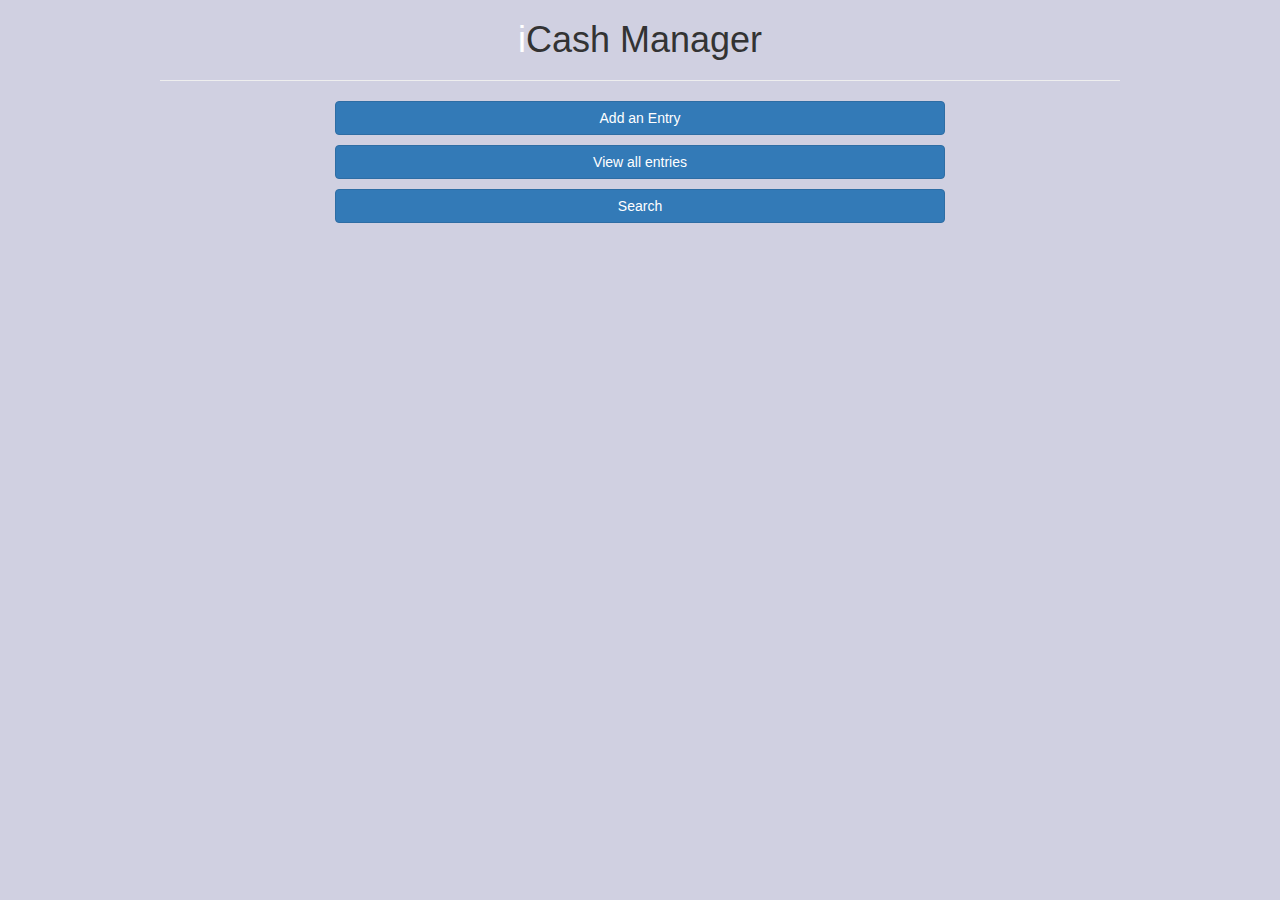
==== index.html @ e0ee653f "Update index.html" ====
<html>

<head>
  <meta name="viewport" content="width=device-width, initial-scale=1.0">
  <title>Application Test Run 0.0.1.5 Pre-Alpha</title>
  <script src="JS/jQuery.js"></script>
  <script src="JS/Bootstrap.js"></script>
  <link rel="stylesheet" type="text/css" href="CSS/Bootstrap.css">
   <link rel="stylesheet" type="text/css" href="CSS/main.css">
</head>

<body>
  
  
  <h1 id="title" align="center"><span style="color: white">i</span>Cash Manager</h1>
  <hr style="width: 75%">
  </p></p>
  <div class="col-xs-3"></div>
  <div class="col-xs-6">
    <form>
      
      <a href="inputdata.html" class="btn btn-primary btn-block" role="button" align="center">Add an Entry</a>
      </p>
      <a href="viewer.html" class="btn btn-primary btn-block" role="button" align="center">View all entries</a>
      </p>
      <a href="search.html" class="btn btn-primary btn-block" role = "button" align="center">Search</a>
    </form>
  </div>
</body>



</html>
---- CSS/main.css ----
body{
  background-color:#d0d0e1;
}

#stuffTable{
  background-color:79BD8F;
}

#stuffBody{
  background-color:BEEB9F;
}

#inputForm{
  text-align:center;
}
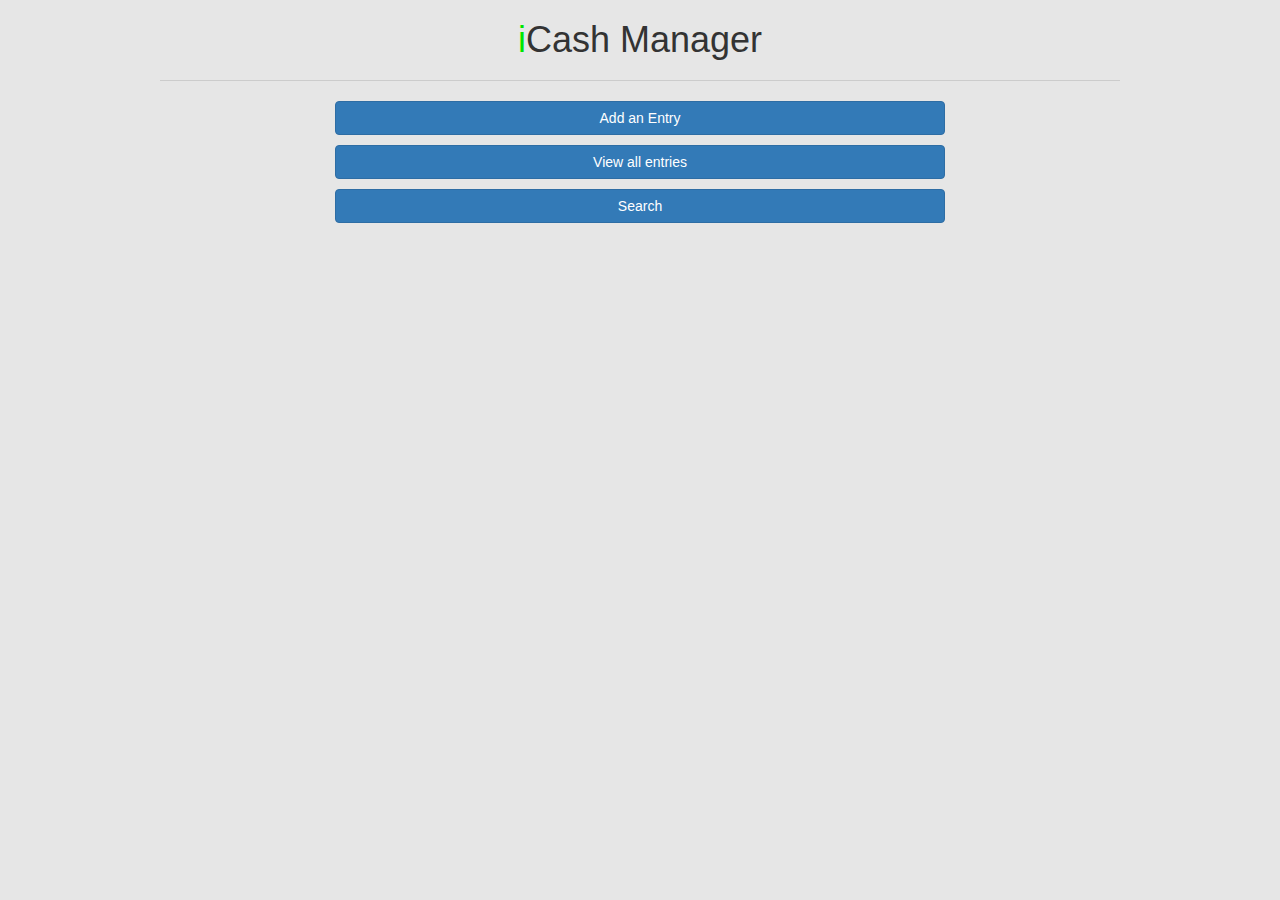
==== commit 66c66611: "Update index.html" ====
--- a/index.html
+++ b/index.html
@@ -3,7 +3,7 @@
 
 <head>
   <meta name="viewport" content="width=device-width, initial-scale=1.0">
-  <title>Application Test Run 0.0.1.5 Pre-Alpha</title>
+  <title>Application Test Run 0.0.1.6 Pre-Alpha</title>
   <script src="JS/jQuery.js"></script>
   <script src="JS/Bootstrap.js"></script>
   <link rel="stylesheet" type="text/css" href="CSS/Bootstrap.css">
@@ -13,7 +13,7 @@
 <body>
   
   
-  <h1 id="title" align="center"><span style="color: white">i</span>Cash Manager</h1>
+  <h1 id="title" align="center"><span style="color: #00e600">i</span>Cash Manager</h1>
   <hr style="width: 75%">
   </p></p>
   <div class="col-xs-3"></div>
--- a/CSS/main.css
+++ b/CSS/main.css
@@ -1,5 +1,5 @@
 body{
-  background-color:#d0d0e1;
+  background-color:#e6e6e6;
 }
 
 #stuffTable{
@@ -13,3 +13,7 @@
 #inputForm{
   text-align:center;
 }
+
+hr{
+  border-top: 1px solid #cccccc;
+}
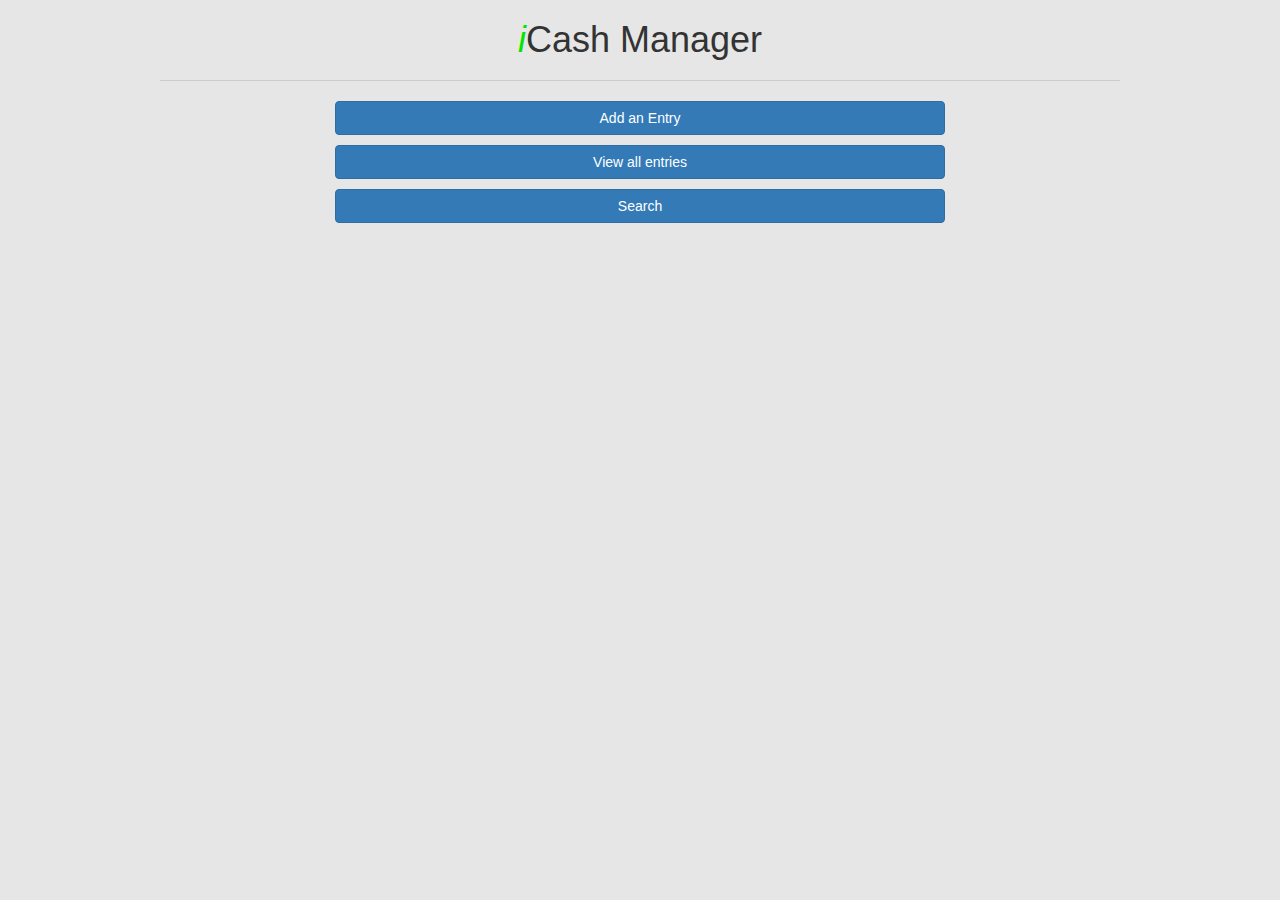
==== commit e2c2c842: "Update index.html" ====
--- a/index.html
+++ b/index.html
@@ -13,7 +13,7 @@
 <body>
   
   
-  <h1 id="title" align="center"><span style="color: #00e600">i</span>Cash Manager</h1>
+  <h1 id="title" align="center"><span style="color: #00e600; font-style: italic;">i</span>Cash Manager</h1>
   <hr style="width: 75%">
   </p></p>
   <div class="col-xs-3"></div>
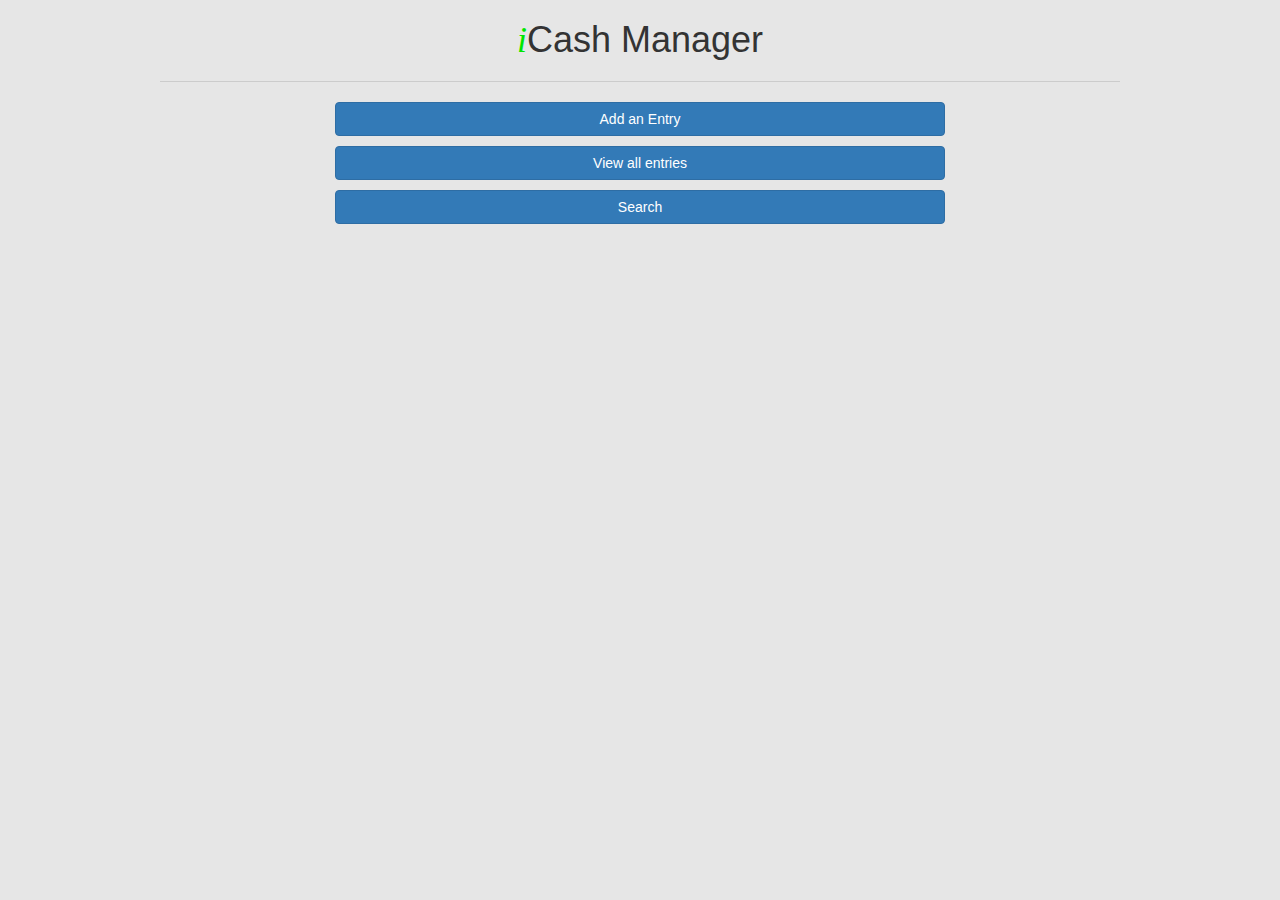
==== commit 4f320249: "Update index.html" ====
--- a/index.html
+++ b/index.html
@@ -13,13 +13,12 @@
 <body>
   
   
-  <h1 id="title" align="center"><span style="color: #00e600; font-style: italic;">i</span>Cash Manager</h1>
+  <h1 id="title" align="center"><span style="color: #00e600; font-style: italic; font-family:Times New Roman;">i</span>Cash Manager</h1>
   <hr style="width: 75%">
   </p></p>
   <div class="col-xs-3"></div>
   <div class="col-xs-6">
     <form>
-      
       <a href="inputdata.html" class="btn btn-primary btn-block" role="button" align="center">Add an Entry</a>
       </p>
       <a href="viewer.html" class="btn btn-primary btn-block" role="button" align="center">View all entries</a>
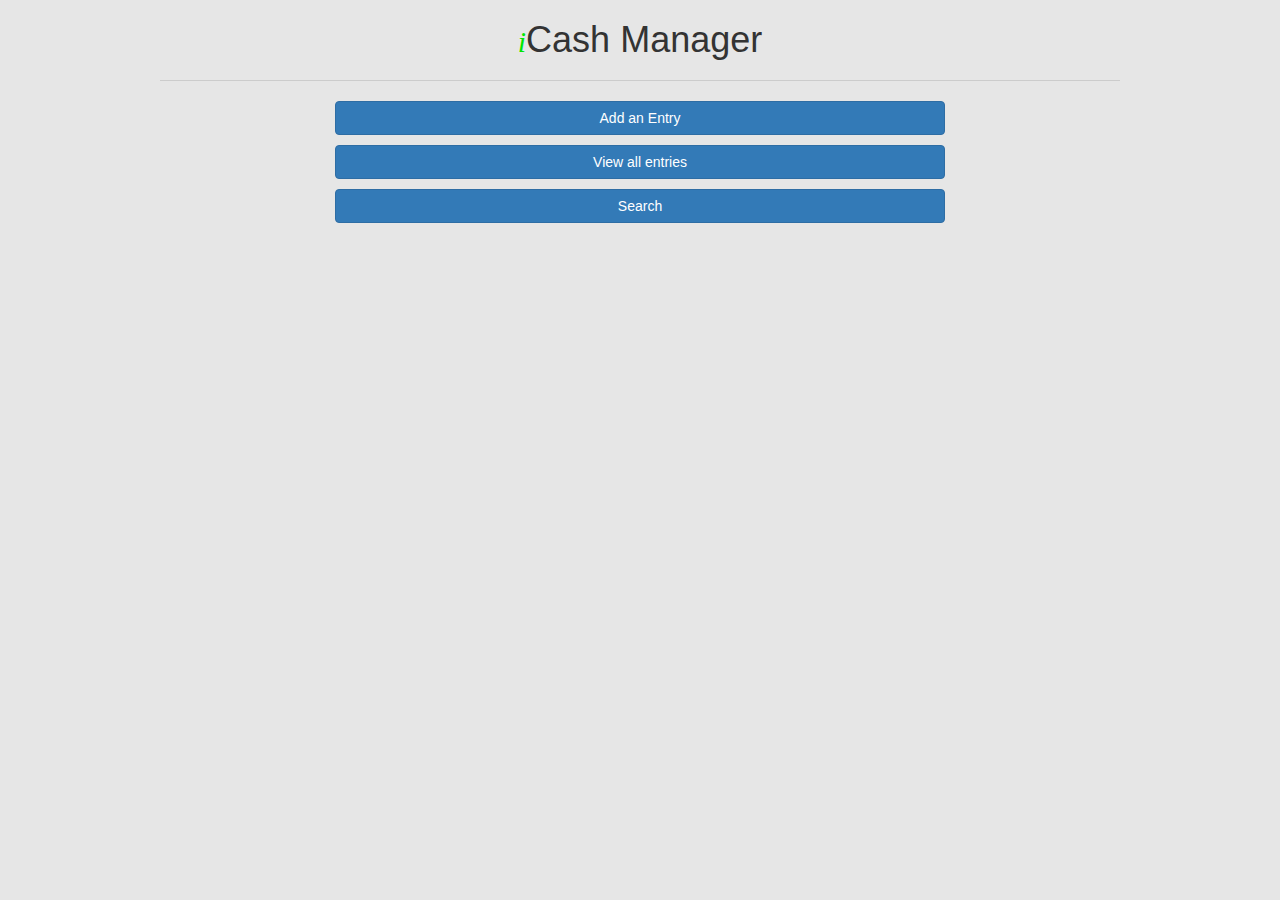
==== commit 4671e5e1: "Update index.html" ====
--- a/index.html
+++ b/index.html
@@ -13,7 +13,7 @@
 <body>
   
   
-  <h1 id="title" align="center"><span style="color: #00e600; font-style: italic; font-family:Times New Roman;">i</span>Cash Manager</h1>
+  <h1 id="title" align="center"><span style="font-size:30px; color: #00e600; font-style: italic; font-family:Times New Roman;">i</span>Cash Manager</h1>
   <hr style="width: 75%">
   </p></p>
   <div class="col-xs-3"></div>
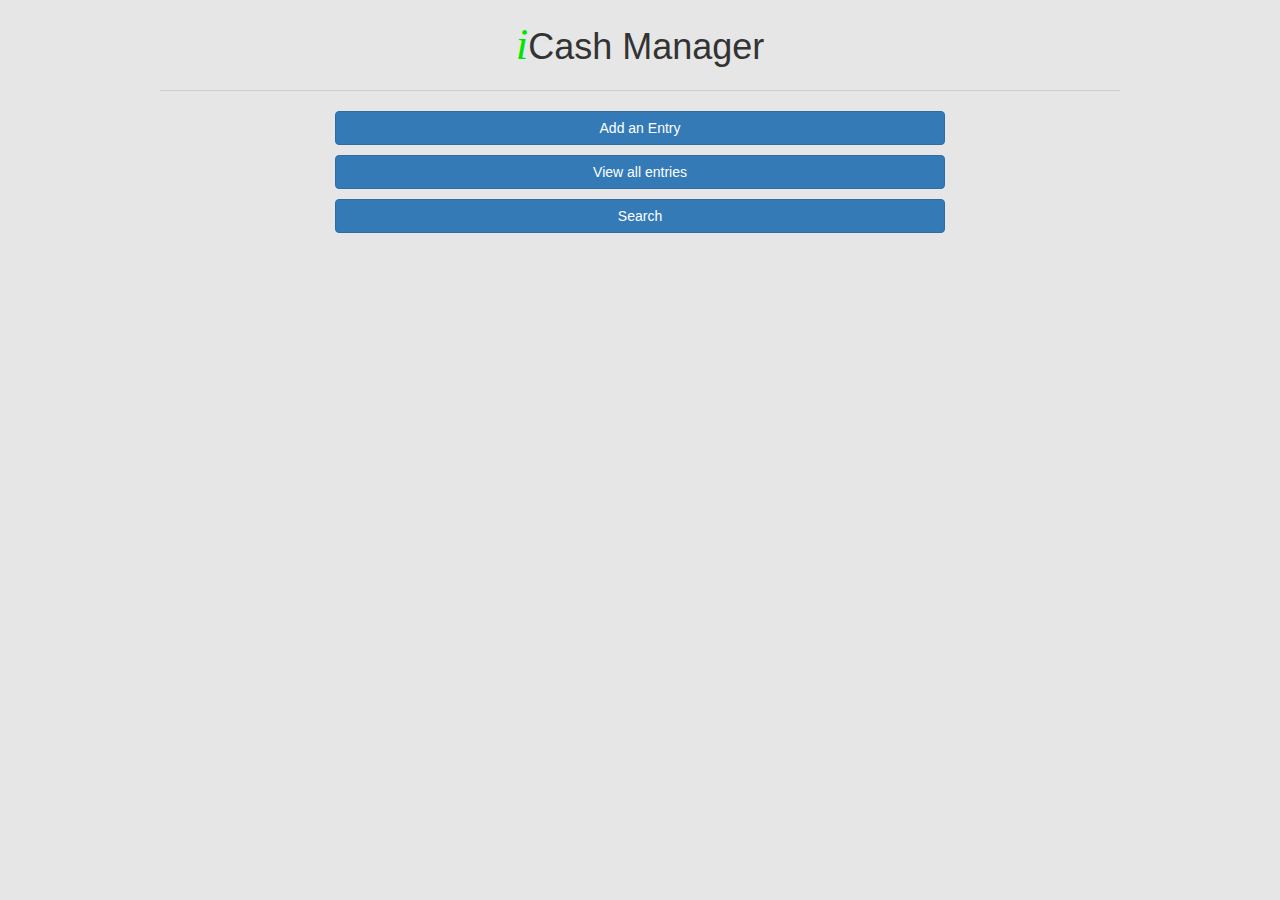
==== commit e00b70ca: "Update index.html" ====
--- a/index.html
+++ b/index.html
@@ -13,7 +13,7 @@
 <body>
   
   
-  <h1 id="title" align="center"><span style="font-size:30px; color: #00e600; font-style: italic; font-family:Times New Roman;">i</span>Cash Manager</h1>
+  <h1 id="title" align="center"><span style="font-size:45px; color: #00e600; font-style: italic; font-family:Times New Roman;">i</span>Cash Manager</h1>
   <hr style="width: 75%">
   </p></p>
   <div class="col-xs-3"></div>
